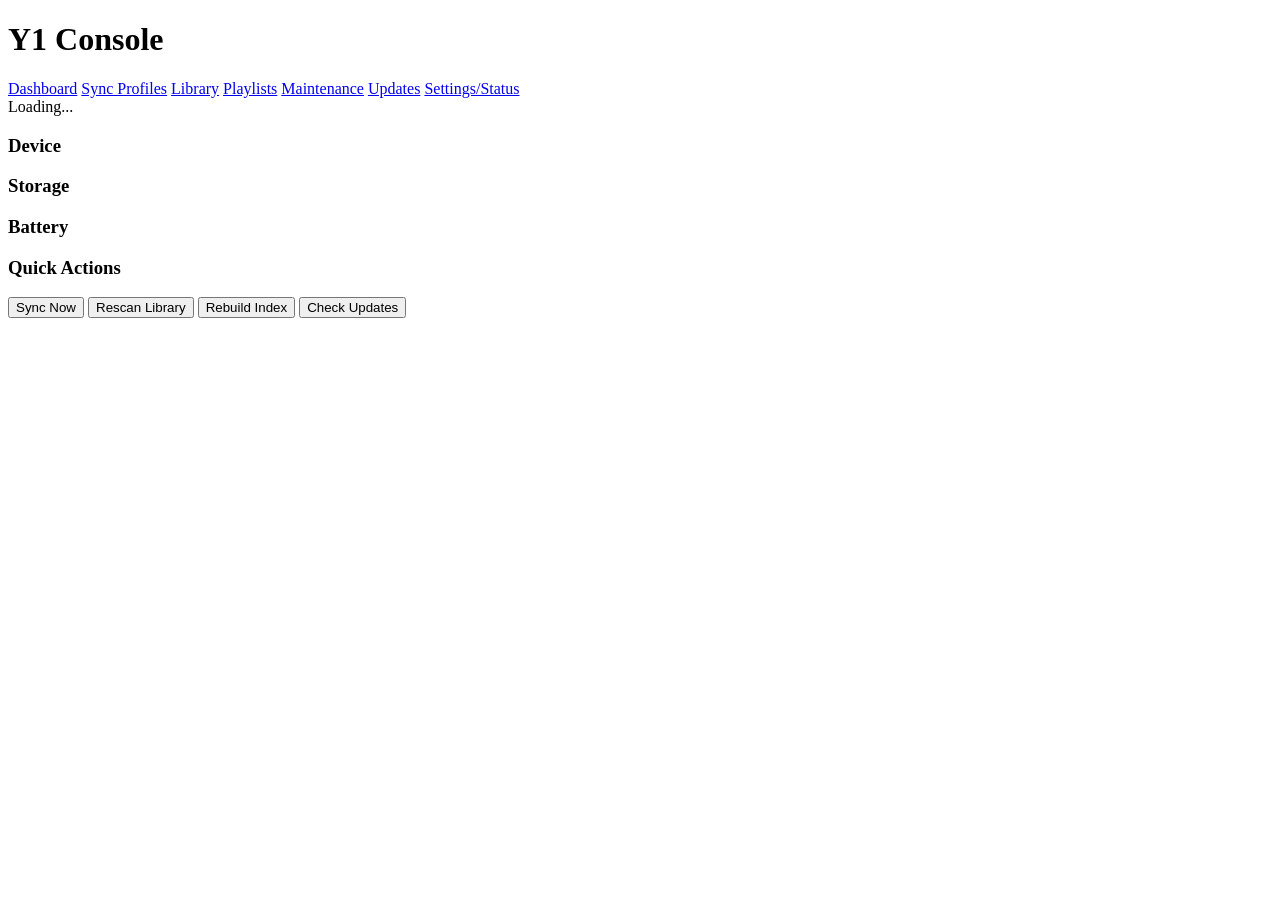
==== app/src/main/assets/web/bundled/dashboard.html @ 3422ff79 "Add initial project structure and configuration files - Created .gitignore to exclude build artifact" ====
<!doctype html>
<html>
<head>
  <meta charset="utf-8">
  <meta name="viewport" content="width=device-width, initial-scale=1">
  <title>Y1 Console - Dashboard</title>
  <link rel="stylesheet" href="/css/app.css">
</head>
<body>
<div class="layout">
  <div class="sidebar">
    <h1>Y1 Console</h1>
    <a href="/dashboard.html" data-nav="dashboard">Dashboard</a>
    <a href="/profiles.html" data-nav="profiles">Sync Profiles</a>
    <a href="/library.html" data-nav="library">Library</a>
    <a href="/playlists.html" data-nav="playlists">Playlists</a>
    <a href="/maintenance.html" data-nav="maintenance">Maintenance</a>
    <a href="/updates.html" data-nav="updates">Updates</a>
    <a href="/settings.html" data-nav="settings">Settings/Status</a>
  </div>
  <div class="content">
    <div class="topbar">
      <div class="ip" id="ipHeader">Loading...</div>
      <div class="muted" id="statusHeader"></div>
    </div>
    <div class="grid">
      <div class="card"><h3>Device</h3><div id="deviceInfo"></div></div>
      <div class="card"><h3>Storage</h3><div id="storageInfo"></div></div>
      <div class="card"><h3>Battery</h3><div id="batteryInfo"></div></div>
      <div class="card"><h3>Quick Actions</h3>
        <button onclick="runAction('/api/sync/now')">Sync Now</button>
        <button onclick="runAction('/api/library/rescan')">Rescan Library</button>
        <button onclick="runAction('/api/maintenance/rebuild-sync-index')">Rebuild Index</button>
        <button onclick="runAction('/api/updates/check')">Check Updates</button>
      </div>
    </div>
  </div>
</div>
<script src="/js/api.js"></script>
<script src="/js/app.js"></script>
<script>
  y1Ui.setActiveNav("dashboard");
  y1Ui.renderTopStatus();
  y1Api.status().then(function (s) {
    document.getElementById("storageInfo").textContent = s.storage;
    document.getElementById("batteryInfo").textContent = s.battery;
  });
  y1Api.deviceInfo().then(function (d) {
    document.getElementById("deviceInfo").textContent = d.model + " | Android " + d.android + " | SDK " + d.sdk;
  });
  function runAction(path) {
    fetch(path, { method: "POST" }).then(function () { alert("Done"); y1Ui.renderTopStatus(); });
  }
</script>
</body>
</html>
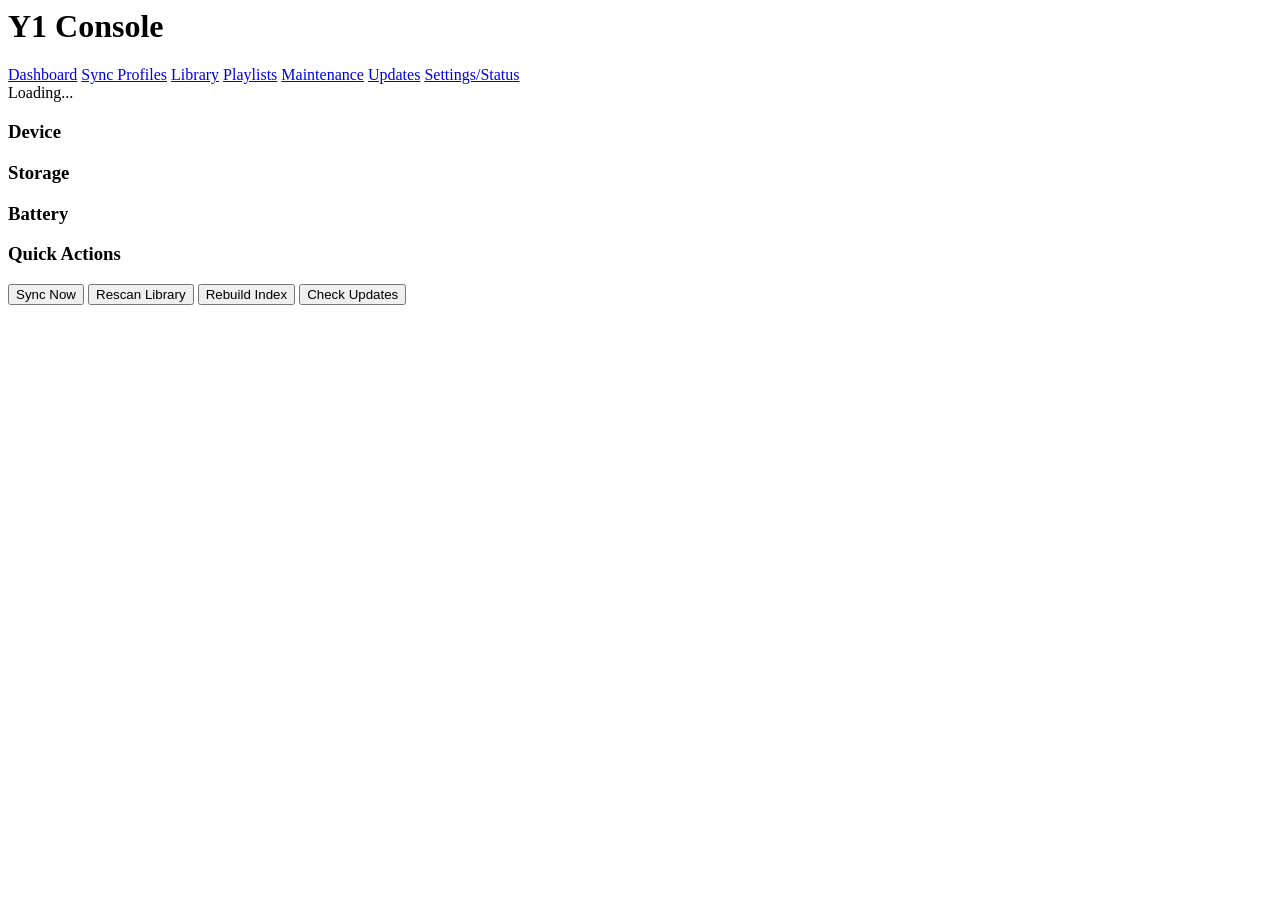
==== commit 94f16c78: "Implement playlist management features and enhance UI - Added functionality for creating, duplicatin" ====
--- a/app/src/main/assets/web/bundled/dashboard.html
+++ b/app/src/main/assets/web/bundled/dashboard.html
@@ -1,4 +1,3 @@
-<!doctype html>
 <html>
 <head>
   <meta charset="utf-8">
@@ -49,7 +48,26 @@
     document.getElementById("deviceInfo").textContent = d.model + " | Android " + d.android + " | SDK " + d.sdk;
   });
   function runAction(path) {
-    fetch(path, { method: "POST" }).then(function () { alert("Done"); y1Ui.renderTopStatus(); });
+    fetch(path, { method: "POST" })
+      .then(function (r) {
+        return r.text().then(function (t) {
+          var j = {};
+          try { j = JSON.parse(t); } catch (e) {}
+          if (!r.ok) {
+            alert("Failed (" + r.status + "): " + (j.error || j.message || t || "unknown"));
+            return;
+          }
+          if (j.ok === false) {
+            alert("Failed: " + (j.error || j.message || JSON.stringify(j)));
+            return;
+          }
+          alert("OK: " + (t.length > 400 ? t.substring(0, 400) + "…" : t));
+          y1Ui.renderTopStatus();
+        });
+      })
+      .catch(function (e) {
+        alert(String(e));
+      });
   }
 </script>
 </body>
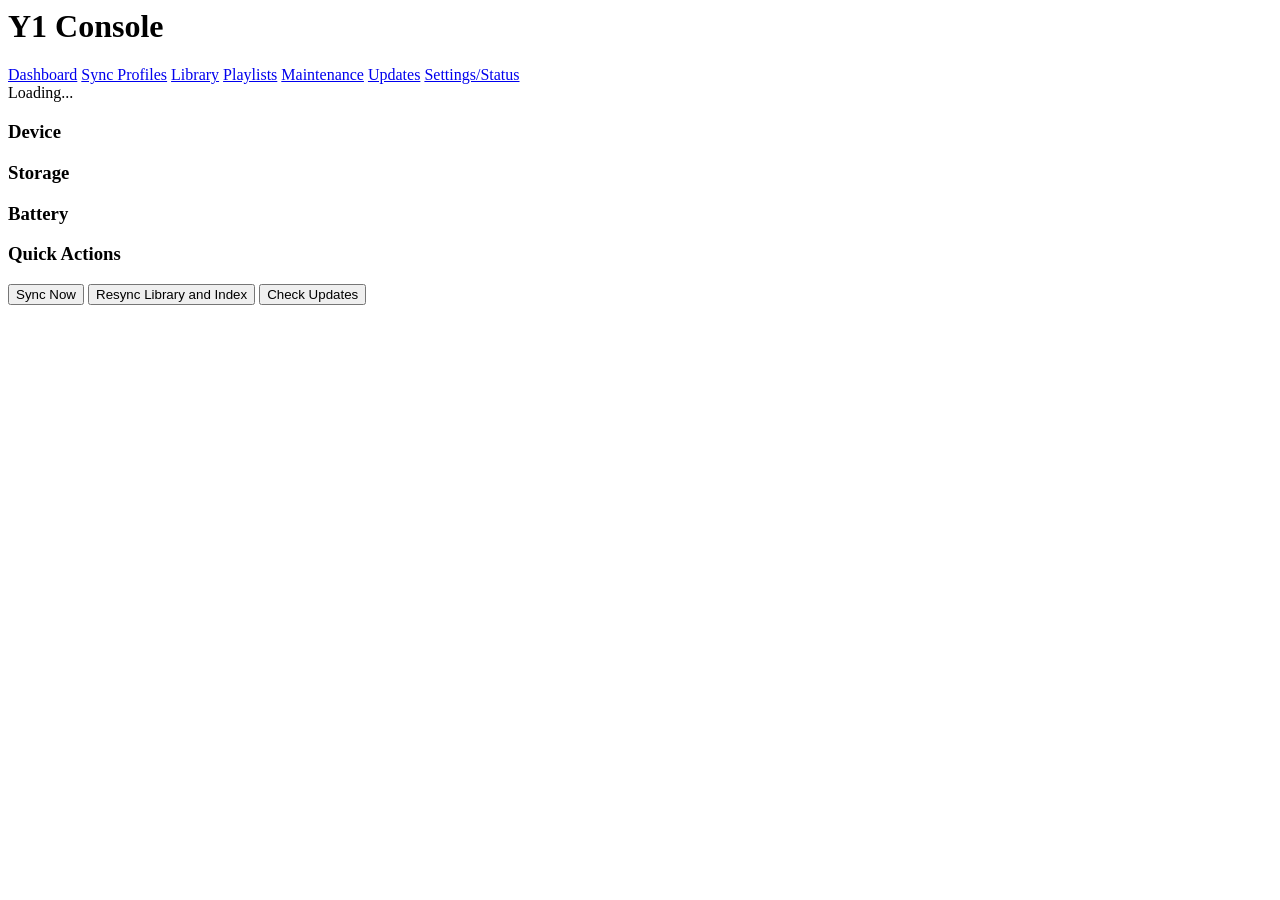
==== commit a0c52119: "Refactor sync and maintenance actions for improved clarity - Updated button labels in dashboard.html" ====
--- a/app/src/main/assets/web/bundled/dashboard.html
+++ b/app/src/main/assets/web/bundled/dashboard.html
@@ -28,9 +28,9 @@
       <div class="card"><h3>Battery</h3><div id="batteryInfo"></div></div>
       <div class="card"><h3>Quick Actions</h3>
         <button onclick="runAction('/api/sync/now')">Sync Now</button>
-        <button onclick="runAction('/api/library/rescan')">Rescan Library</button>
-        <button onclick="runAction('/api/maintenance/rebuild-sync-index')">Rebuild Index</button>
+        <button onclick="runAction('/api/maintenance/rebuild-sync-index')">Resync Library and Index</button>
         <button onclick="runAction('/api/updates/check')">Check Updates</button>
+        <div id="syncProgress" class="muted" style="margin-top:8px"></div>
       </div>
     </div>
   </div>
@@ -47,6 +47,25 @@
   y1Api.deviceInfo().then(function (d) {
     document.getElementById("deviceInfo").textContent = d.model + " | Android " + d.android + " | SDK " + d.sdk;
   });
+  function refreshSyncProgress() {
+    y1Api.syncStatus().then(function (s) {
+      var el = document.getElementById("syncProgress");
+      if (!el) return;
+      if (s.state === "running") {
+        var pct = s.bytes_total > 0 ? Math.floor((100 * s.bytes_done) / s.bytes_total) : 0;
+        el.textContent = "Syncing " + (s.current_index || 0) + "/" + (s.total_files || 0) + " (" + pct + "%): " + (s.current_file || "");
+      } else if (s.state === "error") {
+        var details = s.failed_details ? (" | " + s.failed_details.split("\n")[0]) : "";
+        el.textContent = "Sync error: " + (s.last_error || s.summary || "") + details;
+      } else if (s.state === "done") {
+        el.textContent = "Last: " + (s.summary || "");
+      } else {
+        el.textContent = "";
+      }
+    });
+  }
+  setInterval(refreshSyncProgress, 1500);
+  refreshSyncProgress();
   function runAction(path) {
     fetch(path, { method: "POST" })
       .then(function (r) {
